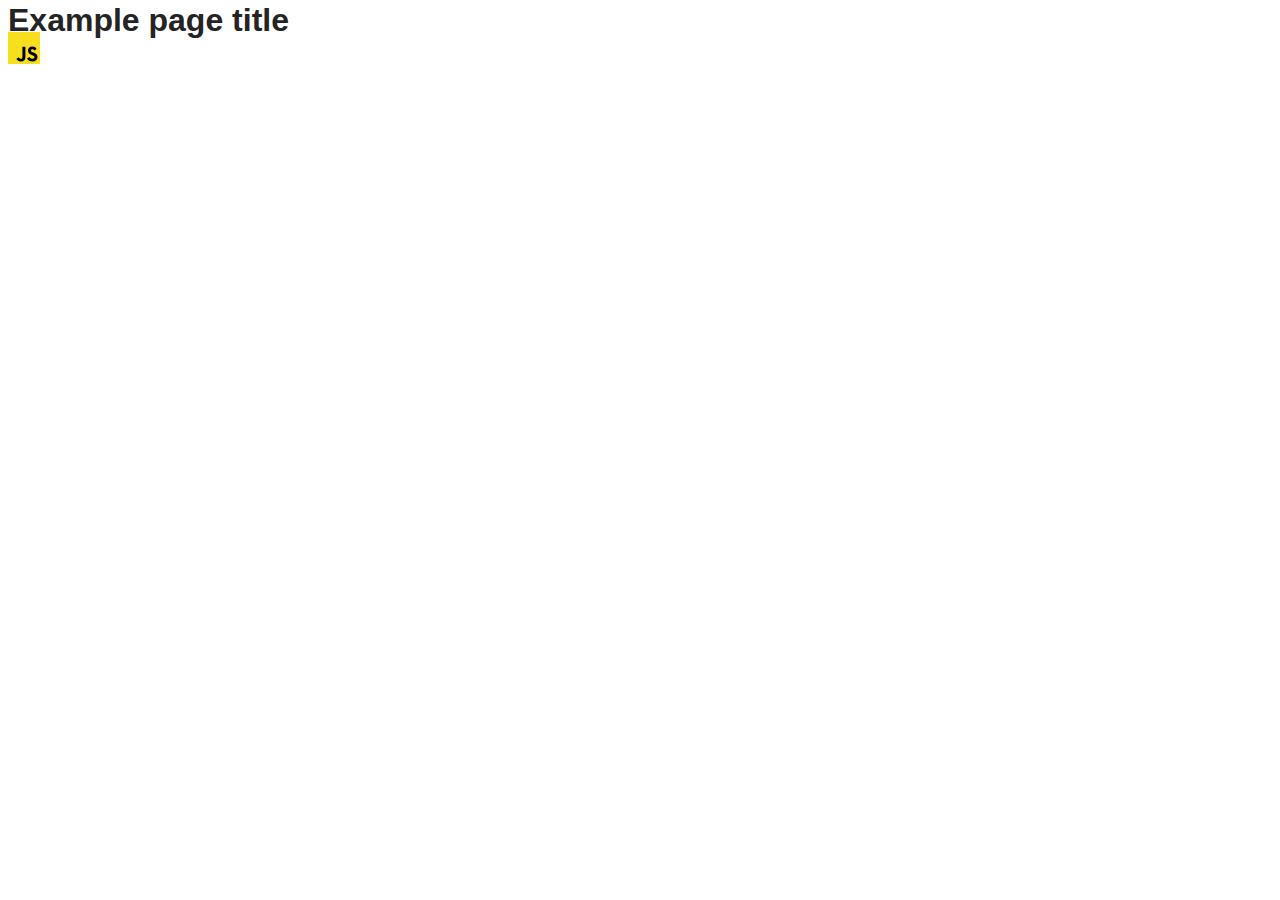
==== src/index.html @ c3d6693e "Initial commit" ====
<!DOCTYPE html>
<html lang="en">
  <head>
    <meta charset="UTF-8" />
    <link rel="icon" type="image/svg+xml" href="/favicon.svg" />
    <meta name="viewport" content="width=device-width, initial-scale=1.0" />
    <title>Vanilla App Template</title>
    <link rel="stylesheet" href="./css/styles.css" />
  </head>
  <body>
    <load ="partials/header.html" />

    <section>
      <h1>Example page title</h1>
      <!-- Path to images as from index.html file -->
      <img src="./img/javascript.svg" alt="" />
    </section>

    <!-- Loads the specified .html file -->
    <load ="partials/vite-promo.html" />

    <script type="module" src="./main.js"></script>
  </body>
</html>
---- src/css/styles.css ----
/**
  |============================
  | include css partials with
  | default @import url()
  |============================
*/
@import url('./reset.css');
@import url('./vite-promo.css');
@import url('./header.css');

:root {
  font-family: Inter, Avenir, Helvetica, Arial, sans-serif;
  font-size: 16px;
  line-height: 24px;
  font-weight: 400;

  color: #242424;
  background-color: rgba(255, 255, 255, 0.87);

  font-synthesis: none;
  text-rendering: optimizeLegibility;
  -webkit-font-smoothing: antialiased;
  -moz-osx-font-smoothing: grayscale;
  -webkit-text-size-adjust: 100%;
}
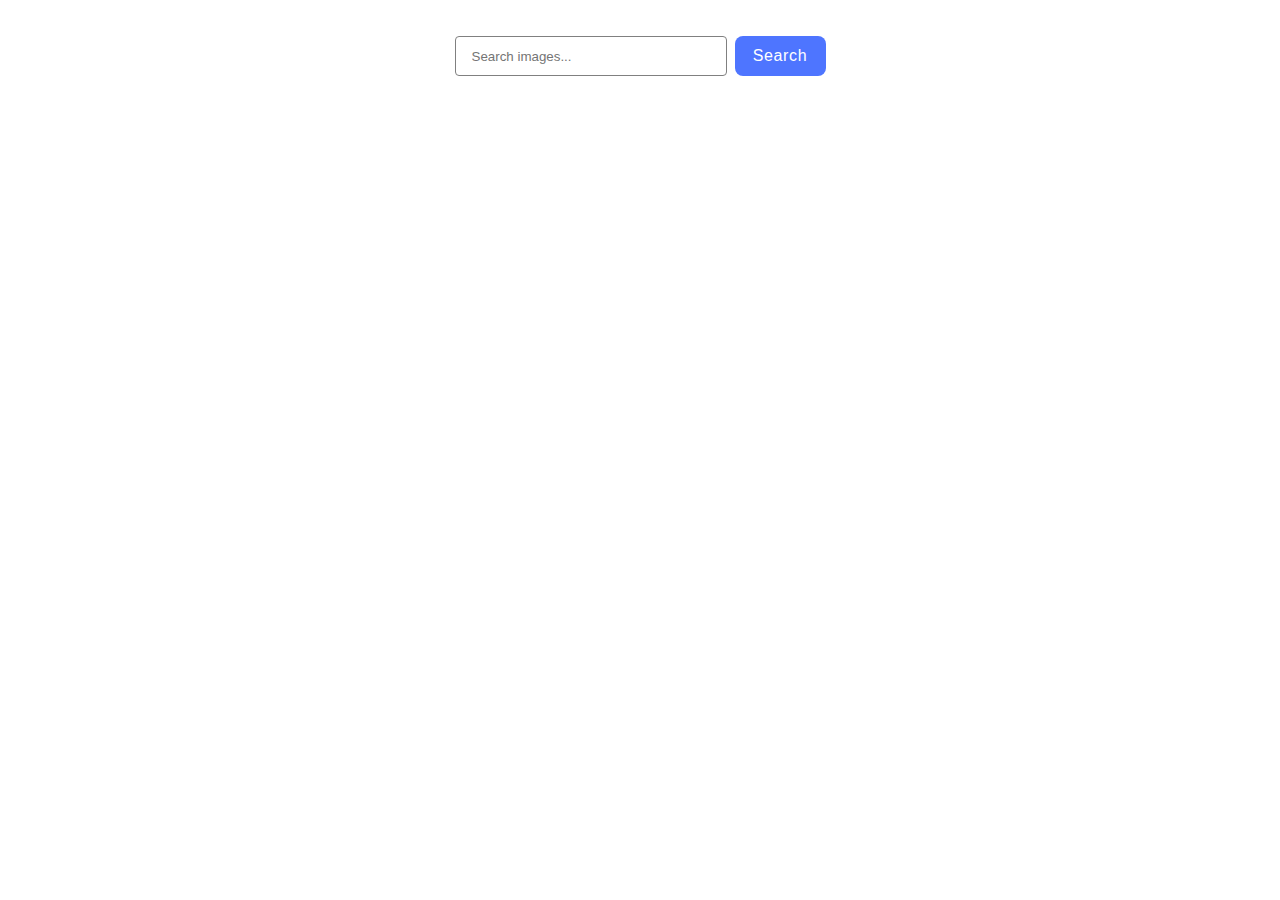
==== commit 295ed4e1: "create code" ====
--- a/src/index.html
+++ b/src/index.html
@@ -1,24 +1,32 @@
 <!DOCTYPE html>
 <html lang="en">
-  <head>
-    <meta charset="UTF-8" />
-    <link rel="icon" type="image/svg+xml" href="/favicon.svg" />
-    <meta name="viewport" content="width=device-width, initial-scale=1.0" />
-    <title>Vanilla App Template</title>
-    <link rel="stylesheet" href="./css/styles.css" />
-  </head>
-  <body>
-    <load ="partials/header.html" />
 
-    <section>
-      <h1>Example page title</h1>
-      <!-- Path to images as from index.html file -->
-      <img src="./img/javascript.svg" alt="" />
-    </section>
+<head>
+  <meta charset="UTF-8" />
+  <link rel="icon" type="image/svg+xml" href="/favicon.svg" />
+  <meta name="viewport" content="width=device-width, initial-scale=1.0" />
+  <title>Vanilla App Template</title>
+  <link rel="stylesheet" href="./css/styles.css" />
+</head>
 
-    <!-- Loads the specified .html file -->
-    <load ="partials/vite-promo.html" />
+<body>
+  <section>
+    <div class="content">
+      <form class="gallery-form">
+        <label for="query-for-search">
+          <input type="text" class="input-gallery" name="query-for-search" id="query-for-search"
+            placeholder="Search images..." /></label>
+        <button type="submit" class="submit-btn">Search</button>
+      </form>
+      <ul class="gallery-list"></ul>
+      <button type="button" class="load-btn hidden">Load more</button>
+      <span class="loading hidden">Loading images, please wait...
+        <span class="loader"></span>
+      </span>
+    </div>
+  </section>
 
-    <script type="module" src="./main.js"></script>
-  </body>
-</html>
+  <script type="module" src="./main.js"></script>
+</body>
+
+</html>--- a/src/css/styles.css
+++ b/src/css/styles.css
@@ -5,8 +5,6 @@
   |============================
 */
 @import url('./reset.css');
-@import url('./vite-promo.css');
-@import url('./header.css');
 
 :root {
   font-family: Inter, Avenir, Helvetica, Arial, sans-serif;
@@ -23,3 +21,193 @@
   -moz-osx-font-smoothing: grayscale;
   -webkit-text-size-adjust: 100%;
 }
+
+.gallery-form {
+  margin: 36px auto 32px;
+  display: flex;
+  justify-content: center;
+  align-items: center;
+  text-align: center;
+  gap: 8px;
+
+  font-family: Montserrat, sans-serif;
+  font-size: 16px;
+  line-height: 24px;
+  /* line-height: 150%; */
+  letter-spacing: 0.64px;
+  /* letter-spacing: 0.04em; */
+
+
+}
+
+.input-gallery {
+  font-weight: 400;
+  color: #808080;
+
+  border: 1px solid #808080;
+  border-radius: 4px;
+  width: 272px;
+  padding: 8px 16px;
+  background: #fff;
+  height: 40px;
+}
+
+.input-gallery:hover {
+  border: 1px solid #000;
+}
+
+.input-gallery:focus {
+  border: 1px solid #4e75ff;
+}
+
+button {
+  font-family: Montserrat, sans-serif;
+  font-weight: 500;
+  font-size: 16px;
+  line-height: 24px;
+  /* line-height: 150%; */
+  letter-spacing: 0.64px;
+  color: #fff;
+  background: #4e75ff;
+  border-radius: 8px;
+  border: 0;
+  padding: 8px 16px;
+}
+
+.submit-btn {
+  min-width: 91px;
+  height: 40px;
+}
+
+.load-btn {
+  display: flex;
+  align-items: center;
+  justify-content: center;
+  text-align: center;
+  min-width: 125px;
+  margin: 32px auto;
+}
+
+button:hover,
+button:focus {
+  background: #6c8cff;
+  color: #fff;
+}
+
+.loading {
+  font-family: Montserrat, sans-serif;
+  font-weight: 400;
+  font-size: 16px;
+  line-height: 24px;
+  /* line-height: 150%; */
+  letter-spacing: 0.64px;
+  /* letter-spacing: 0.04em; */
+  color: #2e2f42;
+  display: flex;
+  flex-direction: column;
+  justify-content: center;
+  align-items: center;
+  text-align: center;
+  gap: 50px;
+}
+
+.loader {
+  position: relative;
+  width: 100px;
+  height: 100px;
+}
+
+.loader:before,
+.loader:after {
+  content: '';
+  border-radius: 50%;
+  position: absolute;
+  inset: 0;
+  box-shadow: 0 0 10px 2px rgba(0, 0, 0, 0.3) inset;
+}
+
+.loader:after {
+  box-shadow: 0 2px 0 #FF3D00 inset;
+  animation: rotate 2s linear infinite;
+}
+
+@keyframes rotate {
+  0% {
+    transform: rotate(0)
+  }
+
+  100% {
+    transform: rotate(360deg)
+  }
+}
+
+.gallery-list {
+  width: 1128px;
+  display: flex;
+  flex-wrap: wrap;
+  gap: 24px;
+  padding: 0;
+  margin: 24px auto;
+}
+
+.gallery-item {
+  display: flex;
+  flex-direction: column;
+  position: relative;
+  flex-shrink: 0;
+  width: calc((100% - 48px) / 3);
+  height: 200px;
+}
+
+.gallery-link {
+  width: 100%;
+  height: 100%;
+}
+
+.gallery-image {
+  width: 100%;
+  height: 100%;
+  object-fit: cover;
+  border: 1px solid #808080
+}
+
+.modal img {
+  width: 1112px;
+  height: 640px;
+}
+
+.gallery-content {
+  position: absolute;
+  bottom: 0;
+  left: 0;
+  width: 100%;
+  border-bottom: 1px solid #808080;
+  border-left: 1px solid #808080;
+  border-right: 1px solid #808080;
+  background: #fff;
+  padding: 4px 20px;
+
+  font-family: Montserrat, sans-serif;
+  font-size: 12px;
+  letter-spacing: 0.48px;
+  /* letter-spacing: 0.04em; */
+  color: #2e2f42;
+  font-weight: 600;
+  line-height: 16px;
+  /* line-height: 133%; */
+
+  display: flex;
+  justify-content: space-between;
+  text-align: center;
+  align-items: center;
+}
+
+.text {
+  font-weight: 400;
+  line-height: 24px;
+  /* line-height: 200%; */
+}
+
+.hidden {
+  display: none;
+}
